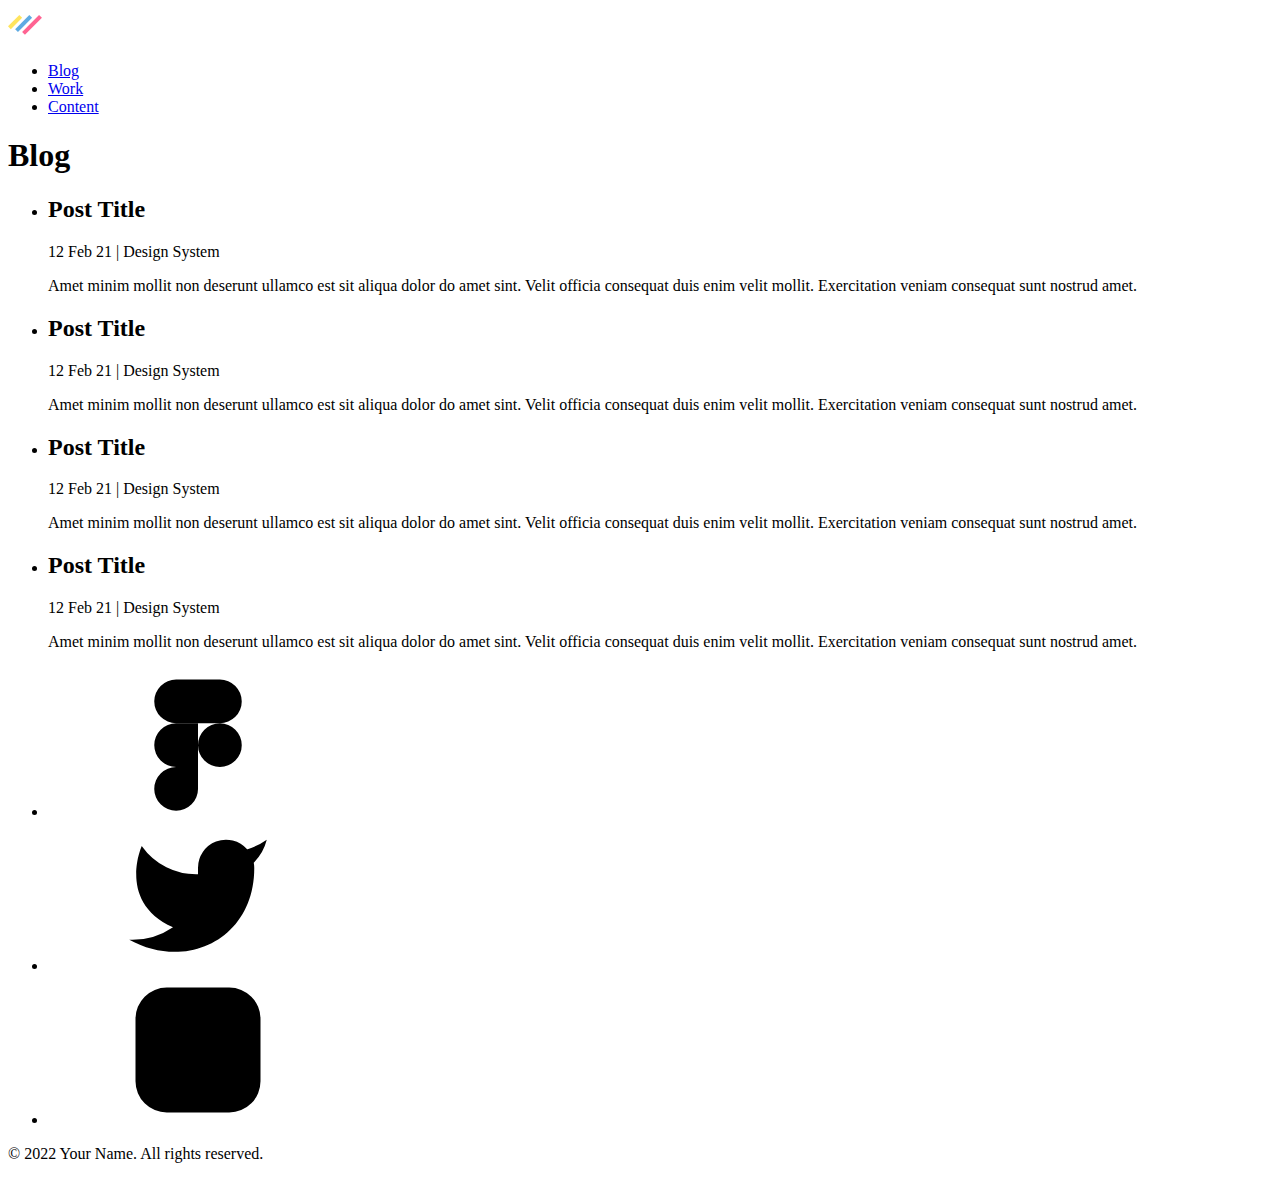
==== index.html @ 04b3c98d "updt" ====
<!DOCTYPE html>
<html lang="en">
  <head>
    <meta charset="UTF-8" />
    <meta http-equiv="X-UA-Compatible" content="IE=edge" />
    <meta name="viewport" content="width=device-width, initial-scale=1.0" />
    <title>Blog</title>
  </head>

  <body>
    <header>
      <nav>
        <a href="#"><img src="./images/logo.svg" alt="John portfolio logo" /></a>
        <ul>
          <li><a href="#">Blog</a></li>
          <li><a href="#">Work</a></li>
          <li><a href="#">Content</a></li>
        </ul>
      </nav>
    </header>
    <main>
      <section>
        <h1>Blog</h1>
        <ul>
          <li>
            <article>
              <h2>Post Title</h2>
              <p>12 Feb 21 | Design System</p>
              <p>
                Amet minim mollit non deserunt ullamco est sit aliqua dolor do amet sint. Velit
                officia consequat duis enim velit mollit. Exercitation veniam consequat sunt nostrud
                amet.
              </p>
            </article>
          </li>
          <li>
            <article>
              <h2>Post Title</h2>
              <p>12 Feb 21 | Design System</p>
              <p>
                Amet minim mollit non deserunt ullamco est sit aliqua dolor do amet sint. Velit
                officia consequat duis enim velit mollit. Exercitation veniam consequat sunt nostrud
                amet.
              </p>
            </article>
          </li>
          <li>
            <article>
              <h2>Post Title</h2>
              <p>12 Feb 21 | Design System</p>
              <p>
                Amet minim mollit non deserunt ullamco est sit aliqua dolor do amet sint. Velit
                officia consequat duis enim velit mollit. Exercitation veniam consequat sunt nostrud
                amet.
              </p>
            </article>
          </li>
          <li>
            <article>
              <h2>Post Title</h2>
              <p>12 Feb 21 | Design System</p>
              <p>
                Amet minim mollit non deserunt ullamco est sit aliqua dolor do amet sint. Velit
                officia consequat duis enim velit mollit. Exercitation veniam consequat sunt nostrud
                amet.
              </p>
            </article>
          </li>
        </ul>
      </section>
    </main>
    <footer>
      <ul>
        <li>
          <a href="#">
            <svg class="icon">
              <use href="./icons/icons.svg#Figma"></use>
            </svg>
          </a>
        </li>
        <li>
          <a href="#"
            ><svg class="icon">
              <use href="./icons/icons.svg#Twitter"></use>
            </svg>
          </a>
        </li>
        <li>
          <a href="#"
            ><svg class="icon">
              <use href="./icons/icons.svg#Instagram"></use>
            </svg>
          </a>
        </li>
      </ul>
      <p>© 2022 Your Name. All rights reserved.</p>
    </footer>
  </body>
</html>
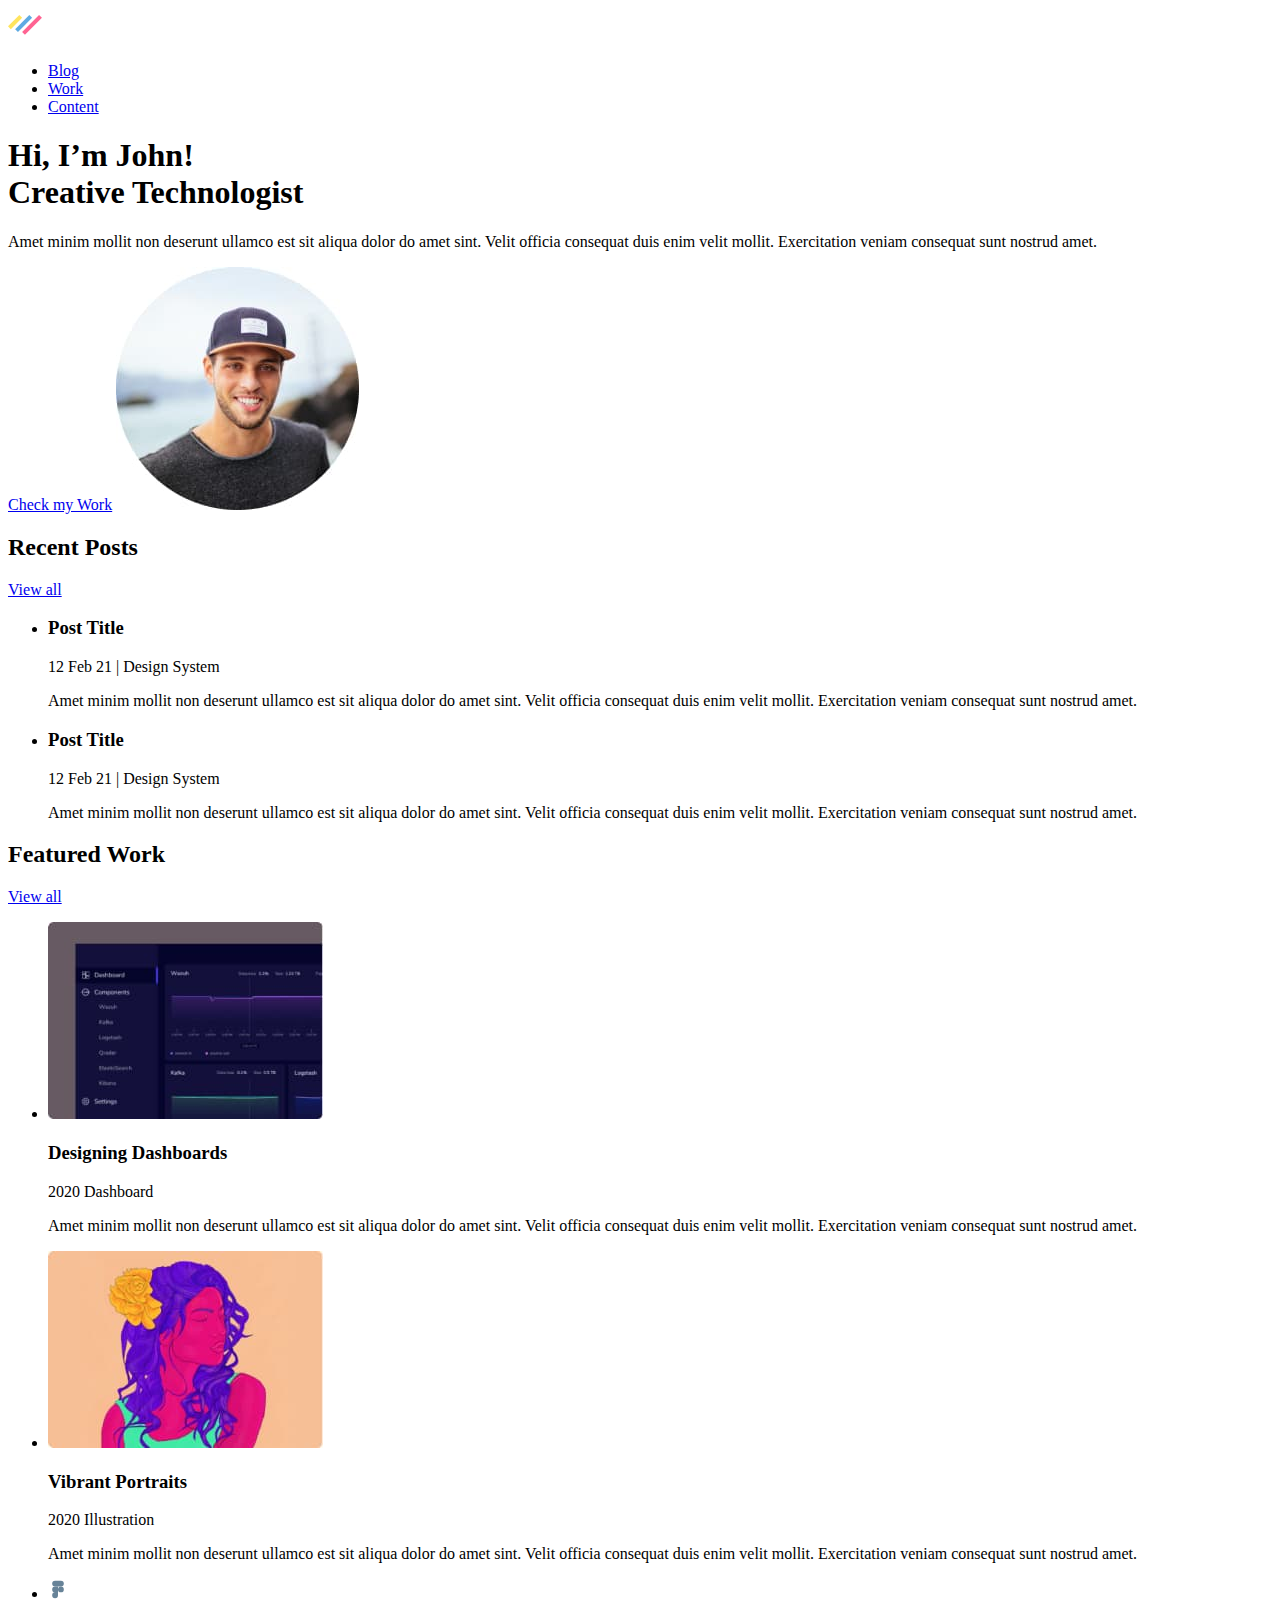
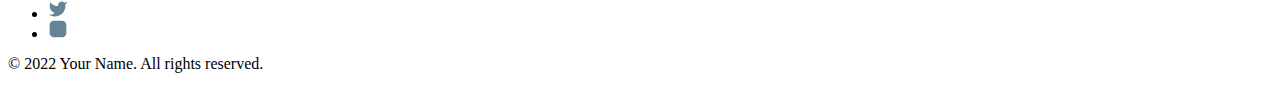
==== commit be15b35f: "symantic done" ====
--- a/index.html
+++ b/index.html
@@ -4,90 +4,122 @@
     <meta charset="UTF-8" />
     <meta http-equiv="X-UA-Compatible" content="IE=edge" />
     <meta name="viewport" content="width=device-width, initial-scale=1.0" />
-    <title>Blog</title>
+    <title>John portfolio</title>
+    <!-- <link rel="preconnect" href="https://fonts.googleapis.com" />
+    <link rel="preconnect" href="https://fonts.gstatic.com" crossorigin />
+    <link href="https://fonts.googleapis.com/css2?family=Raleway:wght@700&family=Roboto:wght@400;500;700;900&display=swap"
+        rel="stylesheet" />
+    
+    <link rel="stylesheet" href="https://cdnjs.cloudflare.com/ajax/libs/modern-normalize/1.1.0/modern-normalize.min.css"
+        integrity="sha512-wpPYUAdjBVSE4KJnH1VR1HeZfpl1ub8YT/NKx4PuQ5NmX2tKuGu6U/JRp5y+Y8XG2tV+wKQpNHVUX03MfMFn9Q=="
+        crossorigin="anonymous" referrerpolicy="no-referrer" />
+     -->
+    <link rel="stylesheet" href="./css/styles.css" />
   </head>
-
   <body>
     <header>
       <nav>
-        <a href="#"><img src="./images/logo.svg" alt="John portfolio logo" /></a>
+        <a href="./index.html"><img src="./images/logo.svg" alt="John portfolio logo" /></a>
         <ul>
-          <li><a href="#">Blog</a></li>
-          <li><a href="#">Work</a></li>
+          <li><a href="./blog.html">Blog</a></li>
+          <li><a href="./work.html">Work</a></li>
           <li><a href="#">Content</a></li>
         </ul>
       </nav>
     </header>
     <main>
-      <section>
-        <h1>Blog</h1>
+        <section>
+            <h1>Hi, I’m John! <br/> Creative Technologist</h1>
+            <p>
+                Amet minim mollit non deserunt ullamco est sit aliqua dolor do amet sint. Velit officia consequat duis enim velit
+                mollit. Exercitation veniam consequat sunt nostrud amet.
+            </p>
+            <a href="#">Check my Work</a>
+            <img src="./images/Hero-image.jpg" alt="John portrait">
+        </section>
+        <section>
+            <h2>Recent Posts</h2>
+            <a href="#">View all</a>
         <ul>
-          <li>
-            <article>
-              <h2>Post Title</h2>
-              <p>12 Feb 21 | Design System</p>
-              <p>
-                Amet minim mollit non deserunt ullamco est sit aliqua dolor do amet sint. Velit
-                officia consequat duis enim velit mollit. Exercitation veniam consequat sunt nostrud
-                amet.
-              </p>
-            </article>
-          </li>
-          <li>
-            <article>
-              <h2>Post Title</h2>
-              <p>12 Feb 21 | Design System</p>
-              <p>
-                Amet minim mollit non deserunt ullamco est sit aliqua dolor do amet sint. Velit
-                officia consequat duis enim velit mollit. Exercitation veniam consequat sunt nostrud
-                amet.
-              </p>
-            </article>
-          </li>
-          <li>
-            <article>
-              <h2>Post Title</h2>
-              <p>12 Feb 21 | Design System</p>
-              <p>
-                Amet minim mollit non deserunt ullamco est sit aliqua dolor do amet sint. Velit
-                officia consequat duis enim velit mollit. Exercitation veniam consequat sunt nostrud
-                amet.
-              </p>
-            </article>
-          </li>
-          <li>
-            <article>
-              <h2>Post Title</h2>
-              <p>12 Feb 21 | Design System</p>
-              <p>
-                Amet minim mollit non deserunt ullamco est sit aliqua dolor do amet sint. Velit
-                officia consequat duis enim velit mollit. Exercitation veniam consequat sunt nostrud
-                amet.
-              </p>
-            </article>
-          </li>
+            <li>
+                <article>
+                    <h3>Post Title</h3>
+                    <p>12 Feb 21 | Design System</p>
+                    <p>
+                        Amet minim mollit non deserunt ullamco est sit aliqua dolor do amet sint. Velit
+                        officia consequat duis enim velit mollit. Exercitation veniam consequat sunt nostrud
+                        amet.
+                    </p>
+                </article>
+            </li>
+            <li>
+                <article>
+                    <h3>Post Title</h3>
+                    <p>12 Feb 21 | Design System</p>
+                    <p>
+                        Amet minim mollit non deserunt ullamco est sit aliqua dolor do amet sint. Velit
+                        officia consequat duis enim velit mollit. Exercitation veniam consequat sunt nostrud
+                        amet.
+                    </p>
+                </article>
+            </li>           
         </ul>
-      </section>
+        </section>
+        <section>
+            <h2>Featured Work</h2>
+            <a href="#">View all</a>
+            <ul>
+                <li>
+                    <article>
+                        <img src="./images/design-dashboards.jpg" alt="design dashboards">
+                        <h3>Designing Dashboards</h3>
+                        <span>2020</span>
+                        <span>Dashboard</span>                        
+                        <p>
+                            Amet minim mollit non deserunt ullamco est sit aliqua dolor do amet sint. Velit
+                            officia consequat duis enim velit mollit. Exercitation veniam consequat sunt nostrud
+                            amet.
+                        </p>
+                    </article>
+                </li>
+                <li>
+                    <article>
+                        <img src="./images/design-portrait.jpg" alt="design portrait">
+                        <h3>Vibrant Portraits</h3>
+                        <span>2020</span>
+                        <span>Illustration</span>                        
+                        <p>
+                            Amet minim mollit non deserunt ullamco est sit aliqua dolor do amet sint. Velit
+                            officia consequat duis enim velit mollit. Exercitation veniam consequat sunt nostrud
+                            amet.
+                        </p>
+                    </article>
+                </li>
+            </ul>
+        </section>
+
+
+
     </main>
     <footer>
       <ul>
         <li>
-          <a href="#">
+          <a href="#" target="_blank" rel="noopener noreferrer nofollow">
             <svg class="icon">
               <use href="./icons/icons.svg#Figma"></use>
             </svg>
           </a>
         </li>
         <li>
-          <a href="#"
-            ><svg class="icon">
+          <a href="#" target="_blank" rel="noopener noreferrer nofollow">
+            <svg class="icon">
               <use href="./icons/icons.svg#Twitter"></use>
             </svg>
           </a>
         </li>
         <li>
-          <a href="#"
-            ><svg class="icon">
+          <a href="#" target="_blank" rel="noopener noreferrer nofollow">
+            <svg class="icon">
               <use href="./icons/icons.svg#Instagram"></use>
             </svg>
           </a>
--- a/css/styles.css
+++ b/css/styles.css
@@ -0,0 +1,9 @@
+
+
+
+.icon {
+    display: block;
+    width: 20px;
+    height: 20px;
+    fill: #678398;
+}